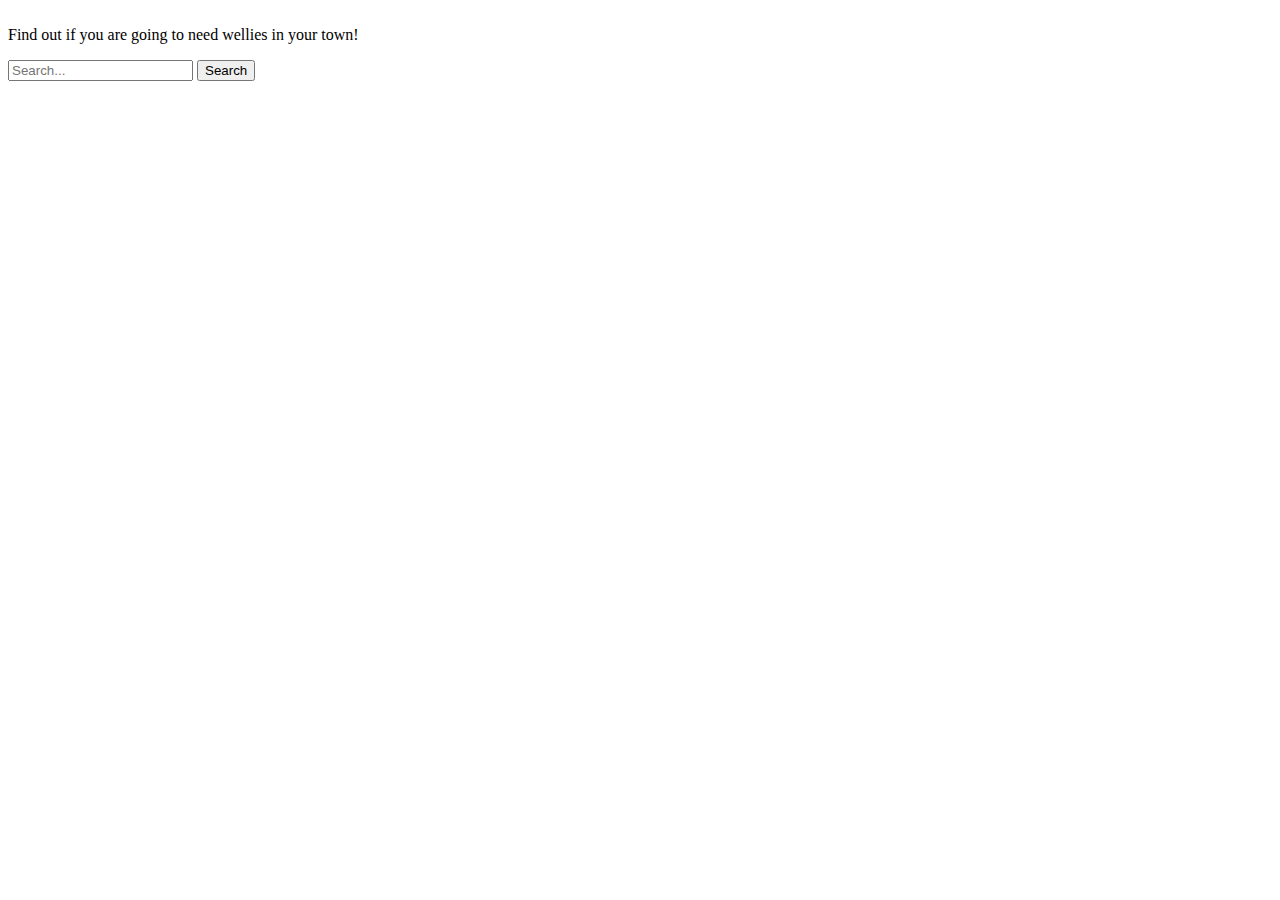
==== Public/Index.html @ 0413201e "add public file reader to read files" ====
<html lang="en"><head>
    <meta charset="utf-8">
    <meta http-equiv="X-UA-Compatible" content="IE=edge">
    <meta name="viewport" content="width=device-width, initial-scale=1.0">
    <title>Wellies · Weather app</title>
</head>
<body>
<main role="main" class="container">
    <p class="alert alert-info" role="alert"></p>
    <p class="alert alert-danger" role="alert"></p>
    <section class="phx-hero">
        <p><br>Find out if you are going to need wellies in your town!<br></p>
    </section>
    <div class="flex">
        <input class="margin-small" type="text" placeholder="Search..." id="city">
        <button type="button" id="search">Search</button>
    </div>

    <section id="result">
        <div id="resultsWrapper"></div>
    </section>
</main>


</body></html>
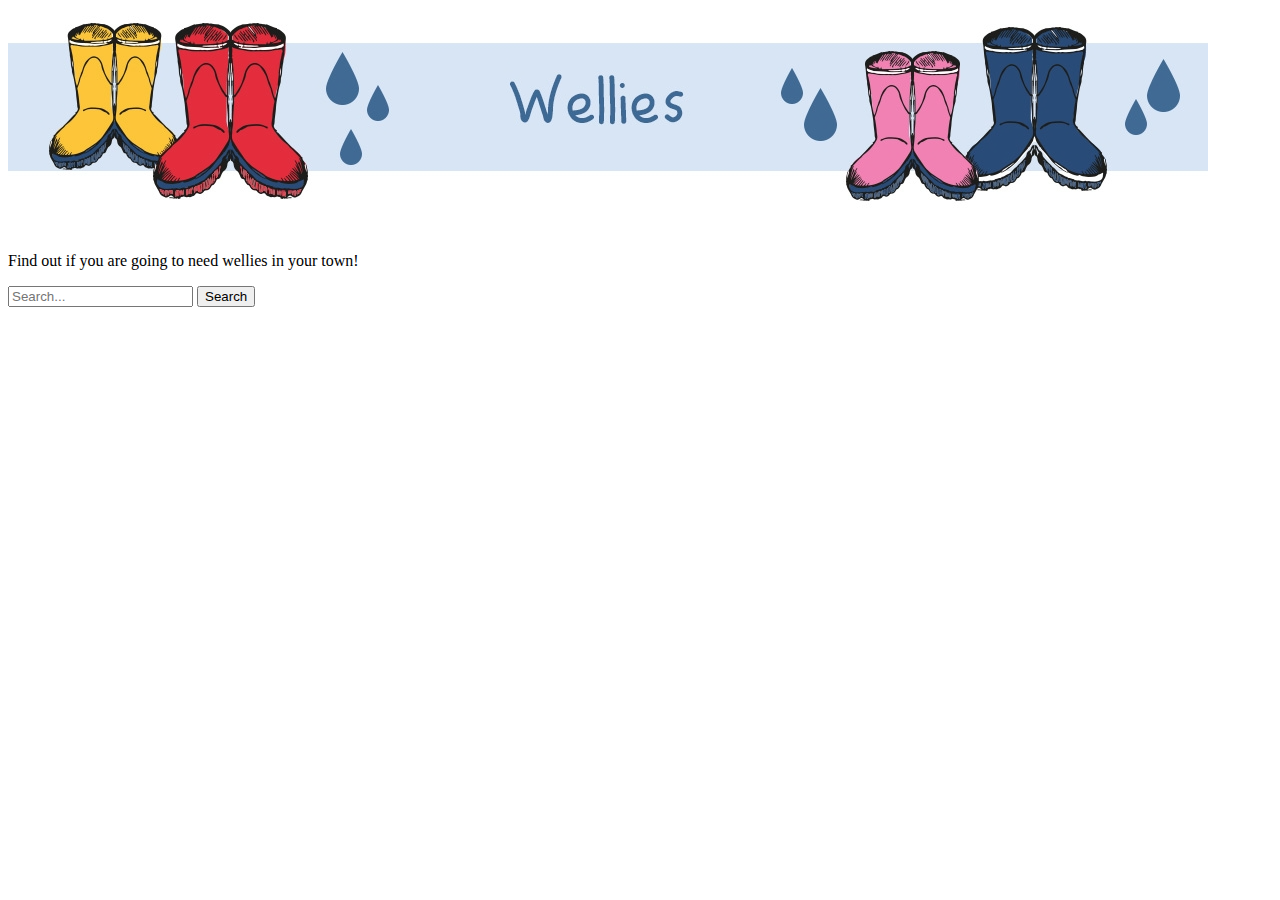
==== commit 2584b4b9: "css handler and image handler" ====
--- a/Public/Index.html
+++ b/Public/Index.html
@@ -3,8 +3,14 @@
     <meta http-equiv="X-UA-Compatible" content="IE=edge">
     <meta name="viewport" content="width=device-width, initial-scale=1.0">
     <title>Wellies · Weather app</title>
+    <link rel="stylesheet" href="/css/app-stylesheet.css">
 </head>
 <body>
+<header>
+    <section class="container">
+        <img src="[data-uri]" alt="Wellies Logo">
+    </section>
+</header>
 <main role="main" class="container">
     <p class="alert alert-info" role="alert"></p>
     <p class="alert alert-danger" role="alert"></p>
@@ -21,5 +27,4 @@
     </section>
 </main>
 
-
 </body></html>